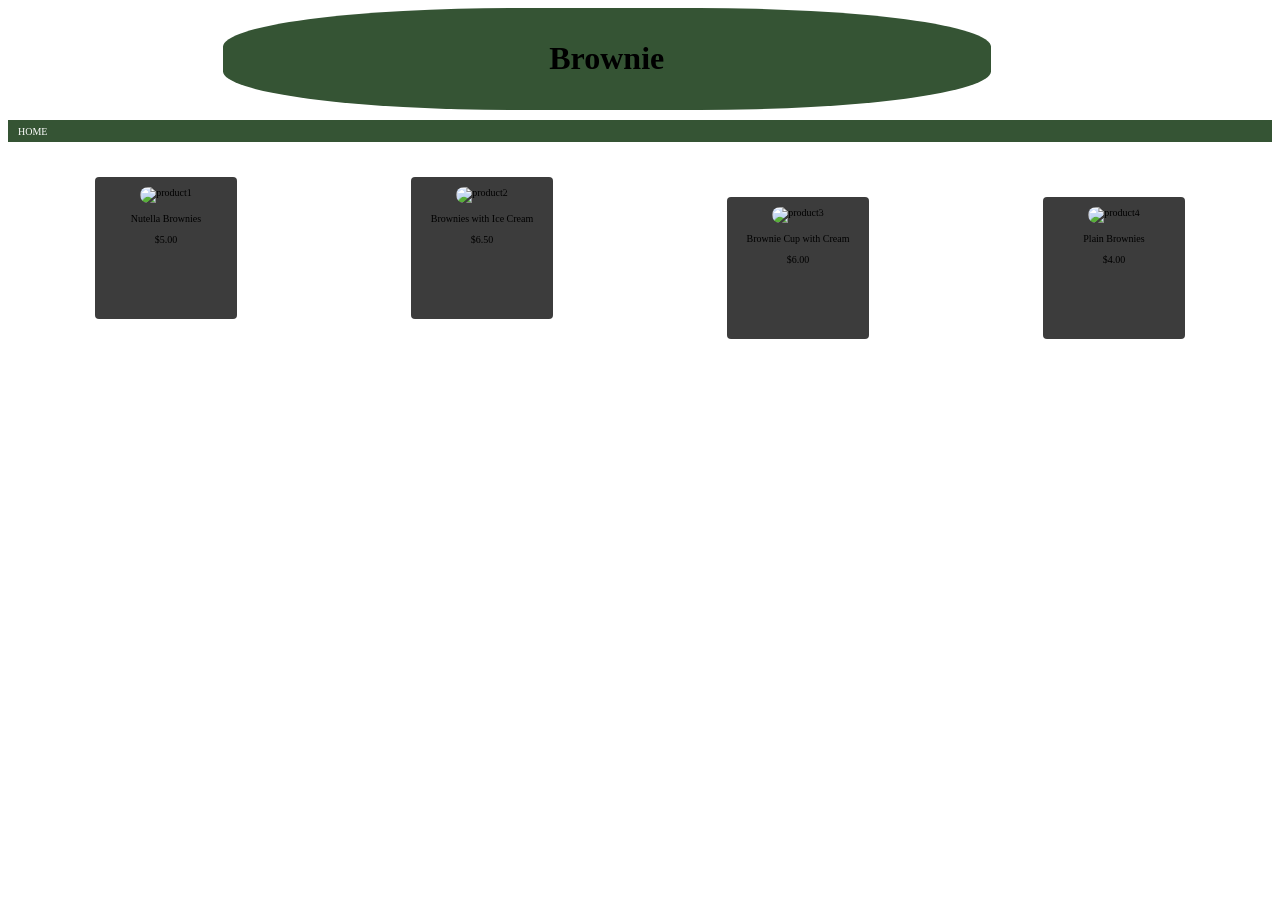
==== internallinks/brownie.html @ 1cd1081b "Add files via upload" ====
<!DOCTYPE html>
<html lang="en">
<head>
  <meta charset="UTF-8">
  <meta http-equiv="X-UA-Compatible" content="IE=edge">
  <meta name="viewport" content="width=device-width, initial-scale=1.0">
  <link rel="stylesheet" href="categorustyle.css">
  <title>Brownie</title>
</head>
<body>
    <header>
        <h1>Brownie</h1>
    </header>
    <nav>
        <a href="../index.html" class="NavBotton">HOME</a>
    </nav>
    <main>
        <section class="products">
            <div class="product1">
                <img src="picture/p1.webp" alt="product1" class="ProductPic">
                <p>Nutella Brownies</p>
                <p>$5.00</p>
            </div>
            <div class="product2">
                <img src="picture/p2.webp" alt="product2" class="ProductPic">
                <p>Brownies with Ice Cream</p>
                <p>$6.50</p>
            </div>
            <div class="product3">
                <img src="picture/p3.webp" alt="product3" class="ProductPic">
                <p>Brownie Cup with Cream</p>
                <p>$6.00</p>
            </div>
            <div class="product4">
                <img src="picture/p4.webp" alt="product4" class="ProductPic">
                <p>Plain Brownies</p>
                <p>$4.00</p>
            </div>
        </section>
    </main>
</body>
</html>
---- internallinks/categorustyle.css ----
html, body {
    max-width: 100%;
    overflow-x: hidden;
}

@media (max-width: 768px) {
 body {
    font-family: "Inter", sans-serif;
    background-color: #2c2c2c;
    color: white;
    padding: 3%;
}

/* * {
    outline: 1px solid red !important;
} */
}

header {
    background-color: #355434;
    display: inline-block;
    border-radius: 38%;
    padding: 11px;
    width: 59%;
    text-align: center;
    margin-left: 17%;
}

nav {
    padding: 0px;
    margin-top: 10px;
    background-color: #355434;
    align-items: center;
    padding: 1px 3px 3px 10px;
}

.NavBotton {
    font-size: 10px;
}

section {                           /*the best four product (section)*/
    width: 100%;
    display: flex;
    flex-wrap: wrap;
    justify-content: space-around;
    margin-top: 25px;
}


.ProductPic {                           /*produuct pictuire*/
    margin-top: -31%;
    width: 89%;
    height: 90%;
    border-radius: 10px;
}

 .product1 ,.product2 {                         /* the best four products (the two in up) */
    width: 122px;
    height: 122px;
    margin: 10px;
    padding: 10px;
    background-color: #3c3c3c;
    border-radius: 4px;
    text-align: center;
    font-size: 10px;
}
 .product3 , .product4 {                    /* the best four products (the two in down) */
    width: 122px;
    height: 122px;
    margin: 10px;
    padding: 10px;
    background-color: #3c3c3c;
    border-radius: 4px;
    text-align: center;
    font-size: 10px;
    margin-top: 30px;
}

a {
    color: white;
    text-decoration: none;
}
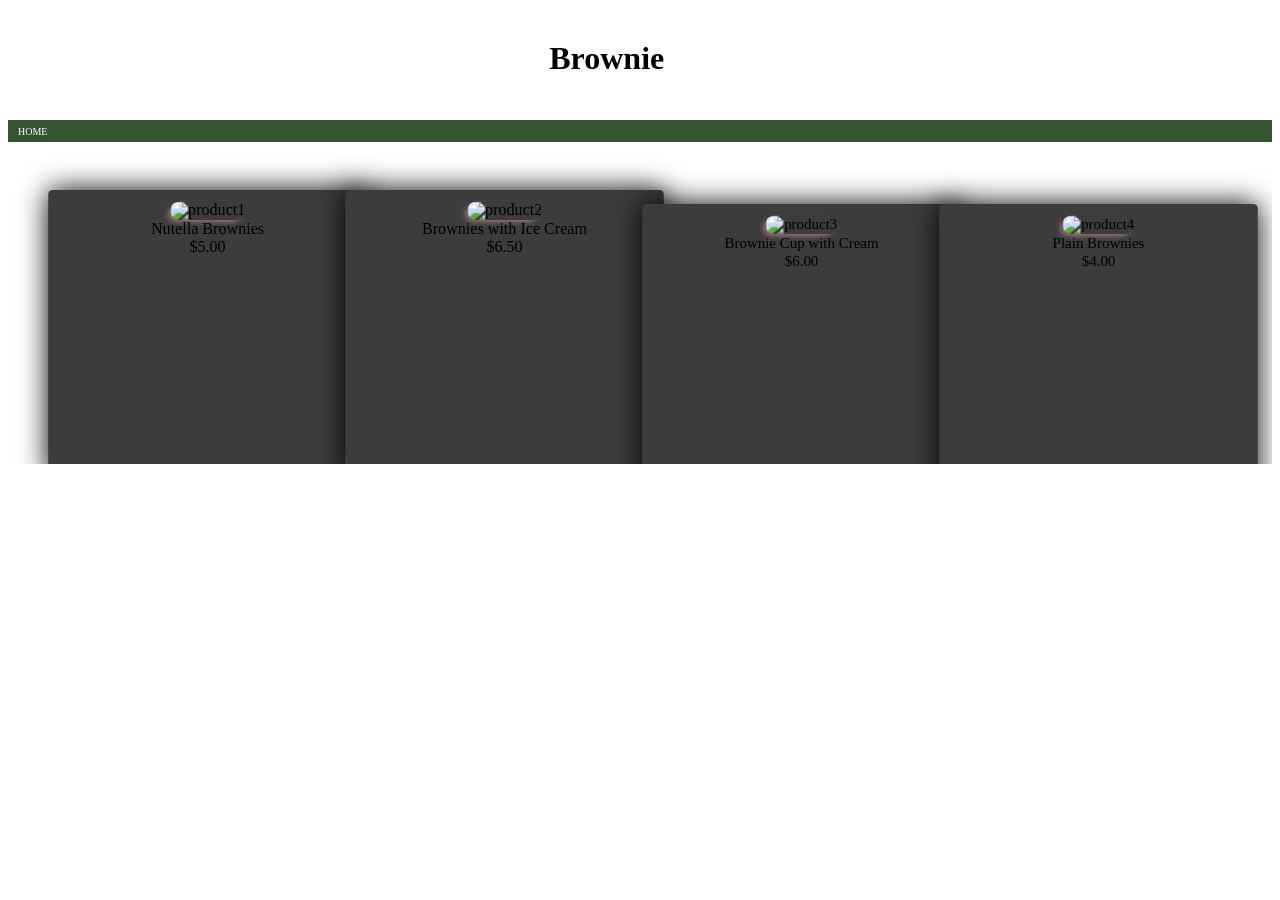
==== commit 51f844f3: "Add files via upload" ====
--- a/internallinks/brownie.html
+++ b/internallinks/brownie.html
@@ -17,22 +17,22 @@
     <main>
         <section class="products">
             <div class="product1">
-                <img src="picture/p1.webp" alt="product1" class="ProductPic">
+<img src="picture/p1.webp" alt="product1" class="ProductPic" loading="lazy">
                 <p>Nutella Brownies</p>
                 <p>$5.00</p>
             </div>
             <div class="product2">
-                <img src="picture/p2.webp" alt="product2" class="ProductPic">
+<img src="picture/p2.webp" alt="product2" class="ProductPic" loading="lazy">
                 <p>Brownies with Ice Cream</p>
                 <p>$6.50</p>
             </div>
             <div class="product3">
-                <img src="picture/p3.webp" alt="product3" class="ProductPic">
+<img src="picture/p3.webp" alt="product3" class="ProductPic" loading="lazy">
                 <p>Brownie Cup with Cream</p>
                 <p>$6.00</p>
             </div>
             <div class="product4">
-                <img src="picture/p4.webp" alt="product4" class="ProductPic">
+<img src="picture/p4.webp" alt="product4" class="ProductPic" loading="lazy">
                 <p>Plain Brownies</p>
                 <p>$4.00</p>
             </div>
--- a/internallinks/categorustyle.css
+++ b/internallinks/categorustyle.css
@@ -1,3 +1,4 @@
+
 html, body {
     max-width: 100%;
     overflow-x: hidden;
@@ -10,20 +11,23 @@
     color: white;
     padding: 3%;
 }
+}
 
-/* * {
-    outline: 1px solid red !important;
-} */
+p {
+    margin: 0;
+}
+
+#crepe {
+    background-image: url(internalpic/crepe/crepeheader.webp); 
+    background-size: cover;
 }
 
 header {
-    background-color: #355434;
-    display: inline-block;
-    border-radius: 38%;
+    
     padding: 11px;
-    width: 59%;
+    width: 93%;
+    height: 100%;
     text-align: center;
-    margin-left: 17%;
 }
 
 nav {
@@ -39,11 +43,12 @@
 }
 
 section {                           /*the best four product (section)*/
-    width: 100%;
+    width: 94%;
     display: flex;
-    flex-wrap: wrap;
+    flex-wrap: nowrap;
     justify-content: space-around;
-    margin-top: 25px;
+    margin-top: 12px;
+    margin-left: 4%;
 }
 
 
@@ -52,28 +57,42 @@
     width: 89%;
     height: 90%;
     border-radius: 10px;
+    box-shadow: -3px 3px 6px -2px #b58a8a;
 }
 
  .product1 ,.product2 {                         /* the best four products (the two in up) */
-    width: 122px;
+    width: 35%;
     height: 122px;
     margin: 10px;
     padding: 10px;
     background-color: #3c3c3c;
     border-radius: 4px;
     text-align: center;
-    font-size: 10px;
+    font-size: 14px;
+    box-shadow: 0 0 25px 0 #000000;
+    padding-bottom: 10%;
+    transform: scale(1.15);
+    transform-origin: top center;
+    margin-top: 36px;
 }
  .product3 , .product4 {                    /* the best four products (the two in down) */
-    width: 122px;
-    height: 122px;
+    width: 35%;
+    height: 121px;
     margin: 10px;
     padding: 10px;
     background-color: #3c3c3c;
     border-radius: 4px;
     text-align: center;
-    font-size: 10px;
-    margin-top: 30px;
+    font-size: 13px;
+    margin-top: 50px;
+    box-shadow: 0 0 25px 0 #000000;
+    padding-bottom: 10%;
+    transform: scale(1.15);
+    transform-origin: top center;
+}
+
+.disc{
+    margin-top: 9% ;
 }
 
 a {
